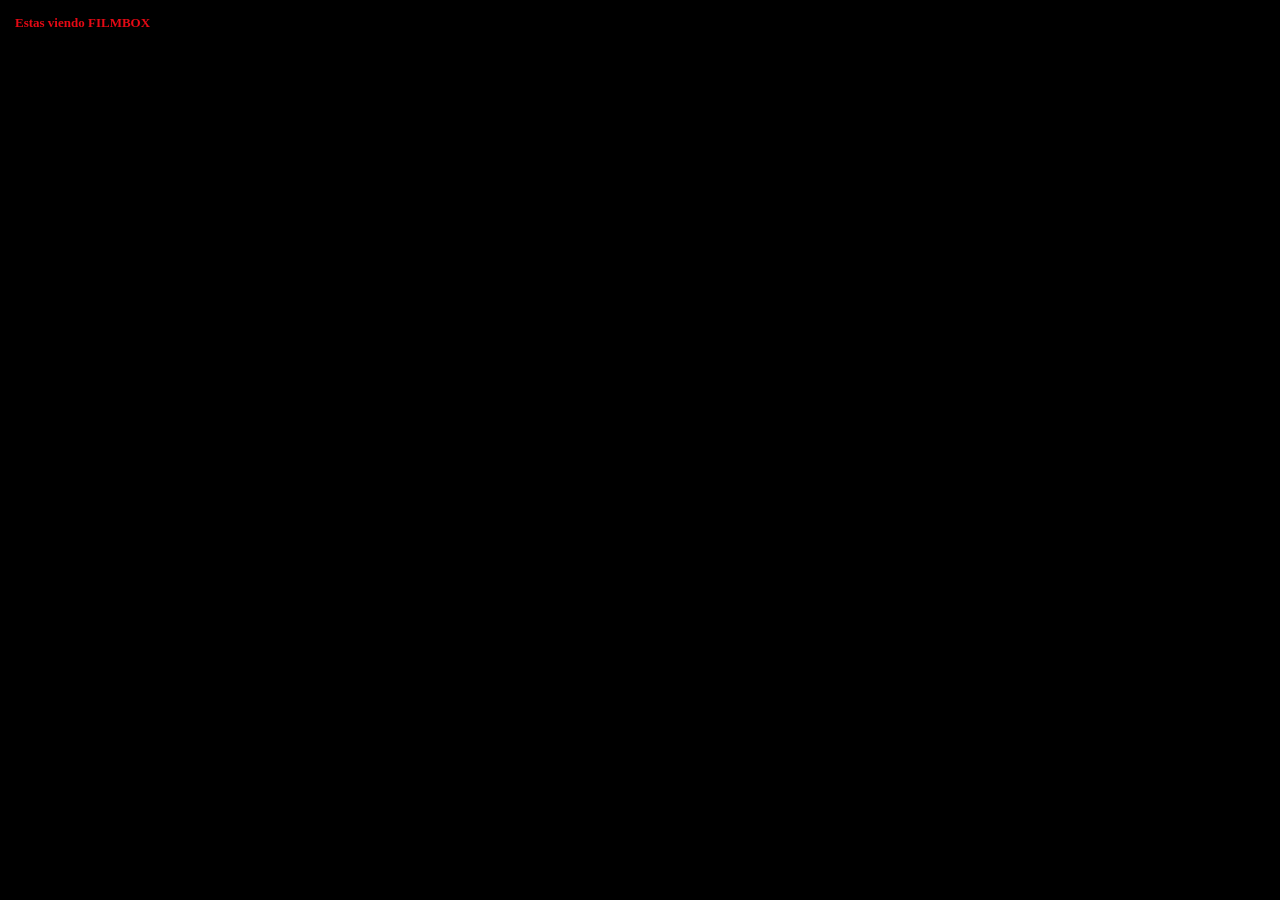
==== player.html @ acbdaf58 "Update player.html for improved player setup" ====
<!DOCTYPE html>
<html lang="es">

<head>

<meta charset="UTF-8">

<meta
name="viewport"
content="width=device-width,initial-scale=1">

<title>FILMBOX PLAYER</title>

<script src="https://cdn.jwplayer.com/libraries/TU_LIBRARY_ID.js"></script>

<style>

html,
body{
margin:0;
width:100%;
height:100%;
background:#000;
overflow:hidden;
}

#player{
position:fixed;
inset:0;
width:100vw;
height:100vh;
}

.info{

position:absolute;

top:15px;
left:15px;

z-index:9999;
}

.brand{
color:#e50914;
font-size:13px;
font-weight:bold;
}

.title{
font-size:30px;
font-weight:700;
color:white;
}

</style>

</head>

<body>

<div class="info">

<div class="brand">
Estas viendo FILMBOX
</div>

<div
id="movieTitle"
class="title">
</div>

</div>

<div id="player"></div>

<script>

const params=
new URLSearchParams(location.search);

const title=
params.get("title");

const poster=
params.get("poster");

const backdrop=
params.get("backdrop");

const video=
params.get("video");

document
.getElementById("movieTitle")
.innerText=title;

jwplayer("player").setup({

file:video,

image:backdrop,

width:"100%",

height:"100%",

stretching:"fill",

autostart:false

});

</script>

</body>

</html>
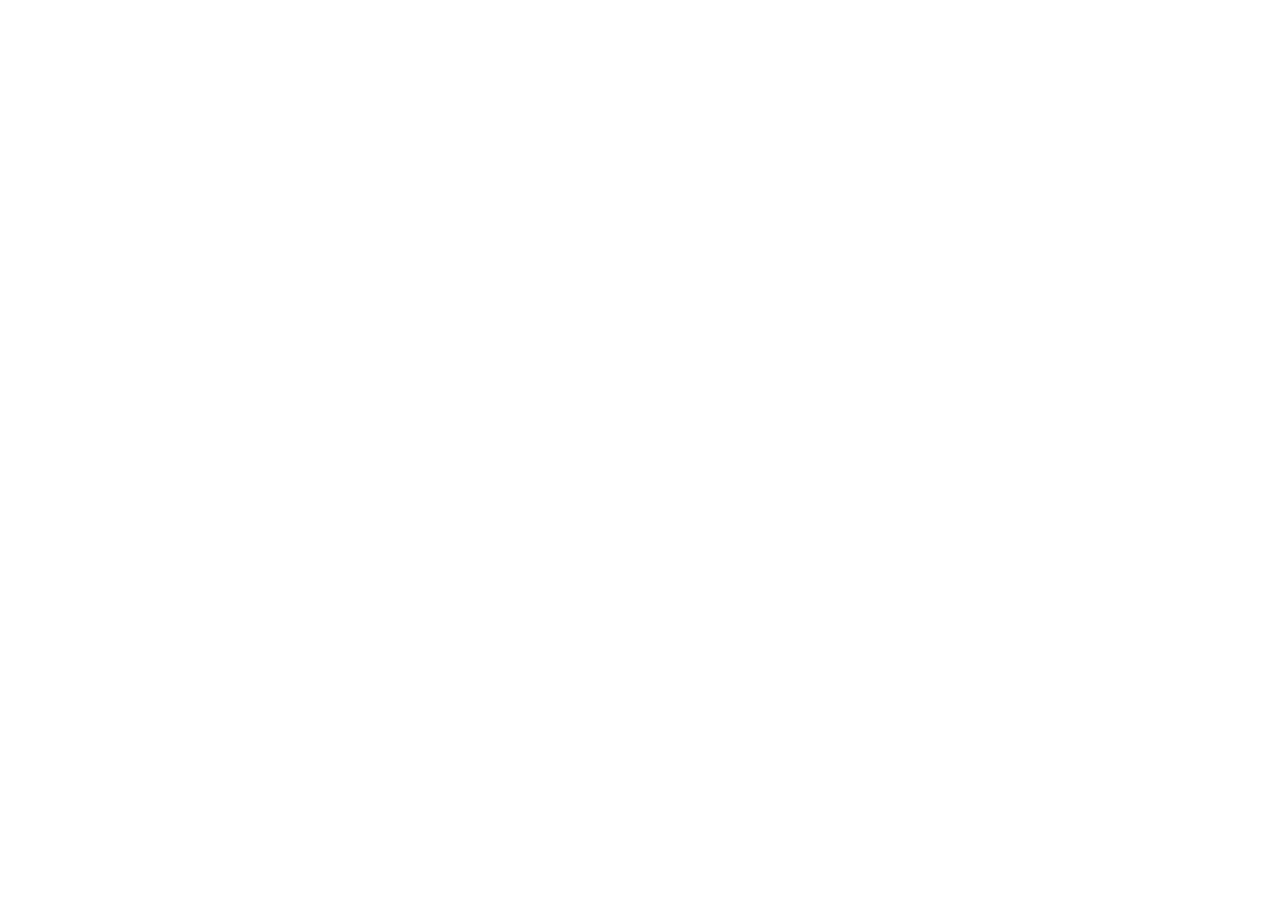
==== commit 4f8aa94f: "Refactor player.html for improved structure and styles" ====
--- a/player.html
+++ b/player.html
@@ -1,118 +1,671 @@
 <!DOCTYPE html>
-<html lang="es">
-
+<html lang="es-ES">
 <head>
-
-<meta charset="UTF-8">
-
-<meta
-name="viewport"
-content="width=device-width,initial-scale=1">
-
-<title>FILMBOX PLAYER</title>
-
-<script src="https://cdn.jwplayer.com/libraries/TU_LIBRARY_ID.js"></script>
-
-<style>
-
-html,
-body{
-margin:0;
-width:100%;
-height:100%;
-background:#000;
-overflow:hidden;
+    <style>
+        #autoplay-message {
+            display: none;
+            position: absolute;
+            top: 50%;
+            left: 50%;
+            transform: translate(-50%, -50%);
+            background: rgba(0, 0, 0, 0.8);
+            color: white;
+            padding: 10px 20px;
+            border-radius: 5px;
+            z-index: 1000;
+            text-align: center;
+            font-size: 14px;
+        }
+    </style>
+    <meta charset="UTF-8">
+    <title>FILMBOX Player</title>
+    <style>
+        .jw-display-icon-container.jw-display-icon-next.jw-reset {
+            content-visibility: hidden !important;
+        }
+        .jw-title-secondary.jw-reset-text {
+            color: #fff !important;
+        }
+
+        @import url("https://fonts.googleapis.com/css2?family=Rubik:wght@500;700&display=swap");
+        :root {
+            --bg-red: #e50914;
+            --bg-white: #f7f7f7;
+            --bg-black: #181919;
+        }
+
+        * {
+            margin: 0;
+            padding: 0;
+            box-sizing: inherit;
+        }
+
+        html {
+            box-sizing: border-box;
+            font-size: 62.5%;
+        }
+
+        .modal {
+            display: none;
+            justify-content: center;
+            align-items: center;
+            position: absolute;
+            width: 100vw;
+            height: 100vh;
+            background-color: rgba(0, 0, 0, 0.85);
+            z-index: 999;
+            font-family: "Rubik", Arial, sans-serif;
+        }
+
+        .modal .modal-container {
+            width: 60rem;
+            padding-bottom: 10rem;
+            background-color: var(--bg-black);
+            color: var(--bg-white);
+            border-radius: 0.3rem;
+        }
+
+        .modal .modal-container .modal-header {
+            position: relative;
+            border-radius: 0.3rem;
+            height: 30rem;
+        }
+
+        .jw-skip.jw-reset {
+            border-radius: 20px;
+        }
+
+        .jw-skip.jw-skippable {
+            border-radius: 20px !important;
+        }
+
+        .modal .modal-container .modal-header strong {
+            position: absolute;
+            text-align: center;
+            top: 12rem;
+            bottom: 0;
+            left: 0;
+            right: 0;
+            font-weight: 700;
+            font-size: 2rem;
+            color: var(--bg-white);
+        }
+
+        .modal .modal-container .modal-header::before {
+            top: 0;
+            left: 0;
+            content: "";
+            width: 100%;
+            height: 100%;
+            position: absolute;
+            background: linear-gradient(0deg, var(--bg-black), rgba(24, 25, 25, 0.3) 150%);
+            border-radius: 0.3rem 0.3rem 0 0;
+        }
+
+        .modal .modal-container .modal-header::after {
+            top: 0;
+            left: 0;
+            content: "";
+            width: 100%;
+            height: 100%;
+            position: absolute;
+            background: linear-gradient(0deg, var(--bg-black), rgba(24, 25, 25, 0.3) 100%);
+            border-radius: 0.3rem 0.3rem 0 0;
+        }
+
+        .modal .modal-container .modal-header .backdrop {
+            width: 100%;
+            height: 30rem;
+            border-radius: 0.3rem 0.3rem 0 0;
+        }
+
+        .modal .modal-container .modal-header button {
+            display: flex;
+            justify-content: center;
+            align-items: center;
+            position: absolute;
+            top: 15px;
+            right: 15px;
+            width: 3.6rem;
+            height: 3.6rem;
+            background: var(--bg-black);
+            border: 0;
+            border-radius: 100%;
+            cursor: pointer;
+            transition: opacity 0.2s ease-in-out;
+            z-index: 999;
+        }
+
+        .modal .modal-container .modal-header button:hover {
+            opacity: 0.75;
+        }
+
+        .modal .modal-container .modal-header button img {
+            display: block;
+            width: 2.7rem;
+        }
+
+        .modal .modal-container .modal-body {
+            max-width: 50rem;
+            margin: 0 auto;
+            border-radius: 0 0 0.3rem 0.3rem;
+        }
+
+        .modal .modal-container .modal-body span {
+            font-family: Arial, Helvetica, sans-serif;
+            font-size: 1.7rem;
+        }
+
+        .jwplayer.jw-skin-netflix .jw-title-primary {
+            display: -webkit-box;
+            display: -ms-flexbox;
+            display: flex;
+            -webkit-box-pack: start;
+            -ms-flex-pack: start;
+            justify-content: flex-start;
+            -webkit-box-orient: vertical;
+            -webkit-box-direction: normal;
+            -ms-flex-direction: column;
+            flex-direction: column;
+            color: var(--bg-white);
+            margin: 5rem 0 0 5rem;
+            font-family: "Rubik", Arial, sans-serif;
+            font-weight: 700;
+            text-transform: uppercase;
+        }
+
+        .jwplayer.jw-skin-netflix .jw-title-secondary {
+            display: -webkit-box;
+            display: -ms-flexbox;
+            display: flex;
+            -webkit-box-pack: start;
+            -ms-flex-pack: start;
+            justify-content: flex-start;
+            -webkit-box-orient: vertical;
+            -webkit-box-direction: normal;
+            -ms-flex-direction: column;
+            flex-direction: column;
+            color: var(--bg-white);
+            margin: -6rem 0 0 5rem;
+            font-family: "Rubik", Arial, sans-serif;
+            font-weight: 500;
+        }
+
+        .jwplayer.jw-skin-netflix.jw-breakpoint-1 .jw-title-primary,
+        .jwplayer.jw-skin-netflix.jw-breakpoint-0 .jw-title-primary {
+            display: -webkit-box;
+            display: -ms-flexbox;
+            display: flex;
+            -webkit-box-pack: start;
+            -ms-flex-pack: start;
+            justify-content: flex-start;
+            margin: 3rem 0 0 2.5rem;
+            font-size: 1.2rem;
+        }
+
+        .jwplayer.jw-skin-netflix.jw-breakpoint-1 .jw-title-secondary,
+        .jwplayer.jw-skin-netflix.jw-breakpoint-0 .jw-title-secondary {
+            display: -webkit-box;
+            display: -ms-flexbox;
+            display: flex;
+            -webkit-box-pack: start;
+            -ms-flex-pack: start;
+            justify-content: flex-start;
+            margin: -2.6rem 0 0 2.5rem;
+            font-size: 0.8rem;
+        }
+
+        .jwplayer.jw-skin-netflix.jw-breakpoint-3 .jw-title-primary,
+        .jwplayer.jw-skin-netflix.jw-breakpoint-2 .jw-title-primary {
+            display: -webkit-box;
+            display: -ms-flexbox;
+            display: flex;
+            -webkit-box-pack: start;
+            -ms-flex-pack: start;
+            justify-content: flex-start;
+            margin: 4rem 0 0 2.5rem;
+            font-size: 2rem;
+        }
+
+        .jwplayer.jw-skin-netflix.jw-breakpoint-3 .jw-title-secondary,
+        .jwplayer.jw-skin-netflix.jw-breakpoint-2 .jw-title-secondary {
+            display: -webkit-box;
+            display: -ms-flexbox;
+            display: flex;
+            -webkit-box-pack: start;
+            -ms-flex-pack: start;
+            justify-content: flex-start;
+            margin: -5rem 0 0 2.5rem;
+            font-size: 1.5rem;
+        }
+
+        .jwplayer.jw-skin-netflix.jw-breakpoint-5 .jw-title-primary,
+        .jwplayer.jw-skin-netflix.jw-breakpoint-4 .jw-title-primary {
+            display: -webkit-box;
+            display: -ms-flexbox;
+            display: flex;
+            -webkit-box-pack: start;
+            -ms-flex-pack: start;
+            justify-content: flex-start;
+            margin: 5rem 0 0 2.5rem;
+            font-size: 2.5rem;
+        }
+
+        .jwplayer.jw-skin-netflix.jw-breakpoint-5 .jw-title-secondary,
+        .jwplayer.jw-skin-netflix.jw-breakpoint-4 .jw-title-secondary {
+            display: -webkit-box;
+            display: -ms-flexbox;
+            display: flex;
+            -webkit-box-pack: start;
+            -ms-flex-pack: start;
+            justify-content: flex-start;
+            margin: -6rem 0 0 2.5rem;
+            font-size: 1.5rem;
+        }
+
+        .jwplayer.jw-skin-netflix.jw-breakpoint-7 .jw-title-primary,
+        .jwplayer.jw-skin-netflix.jw-breakpoint-6 .jw-title-primary {
+            display: -webkit-box;
+            display: -ms-flexbox;
+            display: flex;
+            -webkit-box-pack: start;
+            -ms-flex-pack: start;
+            justify-content: flex-start;
+            margin: 5rem 0 0 2.5rem;
+            font-size: 3rem;
+        }
+
+        .jwplayer.jw-skin-netflix.jw-breakpoint-7 .jw-title-secondary,
+        .jwplayer.jw-skin-netflix.jw-breakpoint-6 .jw-title-secondary {
+            display: -webkit-box;
+            display: -ms-flexbox;
+            display: flex;
+            -webkit-box-pack: start;
+            -ms-flex-pack: start;
+            justify-content: flex-start;
+            margin: -7rem 0 0 2.5rem;
+            font-size: 2rem;
+        }
+
+        .jwplayer.jw-skin-netflix.jw-state-idle .jw-display-icon-container .jw-svg-icon-play path {
+            display: none;
+        }
+
+        .jwplayer.jw-skin-netflix.jw-state-idle .jw-display-icon-container .jw-svg-icon-play {
+            background-image: url("[data-uri]");
+            background-repeat: no-repeat;
+            background-position: center;
+            -webkit-transition: 0.2s;
+            transition: 0.2s;
+        }
+
+        .jwplayer.jw-skin-netflix.jw-state-idle .jw-display-icon-container:hover .jw-svg-icon-play {
+            background-image: url("[data-uri]");
+            background-repeat: no-repeat;
+            background-position: center;
+            -webkit-transition: 0.2s;
+            transition: 0.2s;
+        }
+
+        .jwplayer.jw-skin-netflix.jw-state-idle .jw-display-icon-container .jw-svg-icon-play {
+            background-color: rgba(255, 255, 255, 0.25);
+            border-radius: 100%;
+        }
+
+        .jwplayer.jw-skin-netflix.jw-state-idle .jw-display-controls .jw-display-icon-container .jw-icon {
+            display: flex;
+            justify-content: center;
+            align-items: center;
+        }
+
+        .jwplayer.jw-skin-netflix.jw-state-paused .jw-title {
+            display: -webkit-box;
+            display: -ms-flexbox;
+            display: flex;
+            -webkit-box-pack: start;
+            -ms-flex-pack: start;
+            justify-content: flex-start;
+            -webkit-box-orient: vertical;
+            -webkit-box-direction: normal;
+            -ms-flex-direction: column;
+            flex-direction: column;
+        }
+
+        .jwplayer.jw-skin-netflix.jw-state-paused .jw-controls,
+        .jwplayer.jw-skin-netflix.jw-state-complete .jw-controls,
+        .jwplayer.jw-skin-netflix.jw-state-buffering .jw-controls {
+            background-color: rgba(0, 0, 0, 0.35);
+            transition: all 0.2s linear;
+            -o-transition: all 0.2s linear;
+            -moz-transition: all 0.2s linear;
+            -webkit-transition: all 0.2s linear;
+        }
+
+        .jwplayer.jw-skin-netflix .jw-display-controls .jw-display-icon-container .jw-icon:hover {
+            color: var(--bg-red);
+        }
+
+        .jwplayer.jw-skin-netflix .jw-preview {
+            width: calc(100% + 5rem);
+            background-size: calc(100% + 6rem);
+            transition: opacity 0.35s, transform 0.35s;
+            transform: translate3d(-4rem, 0, 0);
+        }
+
+        .jwplayer.jw-skin-netflix:hover .jw-preview {
+            transform: translate3d(0, 0, 0);
+        }
+
+        .jwplayer.jw-skin-netflix.jw-state-complete:hover .jw-preview {
+            transform: translate3d(-4rem, 0, 0);
+        }
+
+        .jwplayer.jw-skin-netflix .jw-controls::after {
+            background: none;
+        }
+
+        .jwplayer.jw-skin-netflix .jw-controlbar .jw-button-container .jw-button-color {
+            color: var(--bg-white);
+        }
+
+        .jwplayer.jw-skin-netflix.jw-state-paused .jw-controlbar .jw-button-container .jw-button-color {
+            color: var(--bg-white);
+        }
+
+        .jwplayer.jw-skin-netflix .jw-controlbar .jw-button-container .jw-button-color:hover {
+            color: var(--bg-red);
+        }
+
+        .jwplayer.jw-skin-netflix .jw-controlbar .jw-tooltip {
+            box-shadow: none;
+        }
+
+        .jwplayer.jw-skin-netflix .jw-controlbar .jw-tooltip.jw-open {
+            border-radius: 0.3rem;
+            color: var(--bg-black);
+        }
+
+        .jwplayer.jw-skin-netflix .jw-controlbar .jw-tooltip .jw-text {
+            background-color: var(--bg-black);
+            border-radius: 0.3rem;
+        }
+
+        .jwplayer.jw-skin-netflix .jw-controlbar .jw-text {
+            color: var(--bg-white);
+        }
+
+        .jwplayer.jw-skin-netflix .jw-time-tip .jw-text {
+            color: var(--bg-black);
+        }
+
+        .jwplayer.jw-skin-netflix .jw-volume-tip {
+            margin-bottom: -4rem;
+        }
+
+        .jwplayer.jw-skin-netflix .jw-settings-topbar-buttons .jw-tooltip-captions,
+        .jwplayer.jw-skin-netflix .jw-settings-topbar-buttons .jw-tooltip-quality,
+        .jwplayer.jw-skin-netflix .jw-settings-topbar-buttons .jw-tooltip-audioTracks,
+        .jwplayer.jw-skin-netflix .jw-settings-topbar-buttons .jw-tooltip-sharing {
+            color: var(--bg-black);
+        }
+
+        .jwplayer.jw-skin-netflix .jw-settings-topbar-buttons .jw-tooltip-captions .jw-text,
+        .jwplayer.jw-skin-netflix .jw-settings-topbar-buttons .jw-tooltip-quality .jw-text,
+        .jwplayer.jw-skin-netflix .jw-settings-topbar-buttons .jw-tooltip-audioTracks .jw-text,
+        .jwplayer.jw-skin-netflix .jw-settings-topbar-buttons .jw-tooltip-sharing .jw-text {
+            border-radius: 0.3rem;
+            background-color: var(--bg-black);
+            color: var(--bg-white);
+        }
+
+        .jwplayer.jw-skin-netflix .jw-time-thumb {
+            border-radius: 0.3rem 0.3rem 0 0 !important;
+        }
+
+        .jwplayer.jw-skin-netflix .jw-time-tip .jw-reset {
+            border-radius: 0 0 0.3rem 0.3rem;
+            background-color: var(--bg-black);
+            color: var(--bg-white);
+        }
+
+        .jwplayer.jw-skin-netflix .jw-time-tip {
+            color: var(--bg-black);
+        }
+
+        .jwplayer.jw-skin-netflix .jw-settings-submenu-items .jw-tooltip-sharing-Link {
+            color: var(--bg-black);
+        }
+
+        .jwplayer.jw-skin-netflix .jw-settings-submenu-items .jw-tooltip-sharing-Link .jw-text {
+            color: var(--bg-white);
+            background-color: var(--bg-black);
+        }
+
+        .jwplayer.jw-skin-netflix.jw-state-idle .jw-display-controls .jw-display-icon-container {
+            color: var(--bg-red);
+            background: none;
+            -webkit-animation-name: scaling;
+            -webkit-animation-duration: 0.6s;
+            -webkit-animation-timing-function: linear;
+            -webkit-animation-iteration-count: infinite;
+            -webkit-animation-direction: alternate;
+        }
+
+        .jwplayer.jw-skin-netflix .jw-overlay .jw-slider-volume .jw-slider-container .jw-knob {
+            background-color: var(--bg-red);
+        }
+
+        .jwplayer.jw-skin-netflix .jw-overlay .jw-slider-volume .jw-slider-container .jw-buffer,
+        .jwplayer.jw-skin-netflix .jw-overlay .jw-slider-volume .jw-slider-container .jw-rail {
+            background-color: var(--bg-black);
+            width: 0.2rem;
+        }
+
+        .jwplayer.jw-skin-netflix .jw-overlay .jw-slider-volume .jw-slider-container .jw-progress {
+            background-color: var(--bg-red);
+            width: 0.2rem;
+        }
+
+        .jwplayer.jw-skin-netflix .jw-controlbar .jw-slider-time .jw-slider-container .jw-rail {
+            background-color: var(--bg-black);
+        }
+
+        .jwplayer.jw-skin-netflix .jw-controlbar .jw-slider-time .jw-slider-container .jw-buffer {
+            background-color: #222323;
+        }
+
+        .jwplayer.jw-skin-netflix .jw-controlbar .jw-slider-time .jw-slider-container .jw-knob,
+        .jwplayer.jw-skin-netflix .jw-controlbar .jw-slider-time .jw-slider-container .jw-progress {
+            background-color: var(--bg-red);
+        }
+
+        .jw-skin-netflix .jw-slider-horizontal .jw-rail,
+        .jw-skin-netflix .jw-slider-horizontal .jw-buffer,
+        .jw-skin-netflix .jw-slider-horizontal .jw-progress {
+            height: 0.3rem;
+        }
+
+        .jwplayer.jw-skin-netflix .jw-settings-menu {
+            background-color: var(--bg-black);
+            border-radius: 0.3rem;
+            width: 23rem;
+        }
+
+        .jwplayer.jw-skin-netflix .jw-settings-topbar {
+            border-radius: 0.3rem 0.3rem 0 0;
+        }
+
+        @keyframes scaling {
+            from {
+                transform: scale(1);
+            }
+            to {
+                transform: scale(1.1);
+            }
+        }
+
+        #player {
+            position: absolute;
+            width: 100% !important;
+            height: 100% !important;
+        }
+    </style>
+</head>
+<body>
+
+<div id="player"></div>
+<div id="autoplay-message">Toca para iniciar la reproducción</div>
+
+<script src='https://content.jwplatform.com/libraries/KB5zFt7A.js'></script>
+
+<script>
+function getUrlParameter(name) {
+    name = name.replace(/[\[\]]/g, "\\$&");
+    var regex = new RegExp("[\\?&]" + name + "=([^&#]*)"),
+        results = regex.exec(location.search);
+    return results ? decodeURIComponent(results[1].replace(/\+/g, " ")) : "";
 }
 
-#player{
-position:fixed;
-inset:0;
-width:100vw;
-height:100vh;
+const videoBase64 = getUrlParameter("video");
+const posterBase64 = getUrlParameter("poster");
+const titleBase64 = getUrlParameter("title");
+
+const videoUrl = atob(videoBase64) || "default-video.mp4";
+const posterUrl = atob(posterBase64) || "default-poster.jpg";
+const videoTitle = atob(titleBase64) || "Sin título";
+
+const timeElapseKey = `playbackTime_${videoTitle.replace(/\s+/g, '_')}`;
+
+function prettySecond(s) {
+    var num = parseInt(s, 10),
+        hrs = Math.floor(num / 3600),
+        min = Math.floor((num - (hrs * 3600)) / 60),
+        sec = num - (hrs * 3600) - (min * 60);
+    if (hrs < 10) hrs = "0" + hrs;
+    if (min < 10) min = "0" + min;
+    if (sec < 10) sec = "0" + sec;
+    return hrs + ":" + min + ":" + sec;
 }
 
-.info{
-
-position:absolute;
-
-top:15px;
-left:15px;
-
-z-index:9999;
+function savePlaybackProgress(time) {
+    if (time > 0) {
+        localStorage.setItem(timeElapseKey, Math.round(time));
+        console.log('Progreso guardado:', prettySecond(time));
+    }
 }
 
-.brand{
-color:#e50914;
-font-size:13px;
-font-weight:bold;
-}
-
-.title{
-font-size:30px;
-font-weight:700;
-color:white;
-}
-
-</style>
-
-</head>
-
-<body>
-
-<div class="info">
-
-<div class="brand">
-Estas viendo FILMBOX
-</div>
-
-<div
-id="movieTitle"
-class="title">
-</div>
-
-</div>
-
-<div id="player"></div>
-
-<script>
-
-const params=
-new URLSearchParams(location.search);
-
-const title=
-params.get("title");
-
-const poster=
-params.get("poster");
-
-const backdrop=
-params.get("backdrop");
-
-const video=
-params.get("video");
-
-document
-.getElementById("movieTitle")
-.innerText=title;
-
-jwplayer("player").setup({
-
-file:video,
-
-image:backdrop,
-
-width:"100%",
-
-height:"100%",
-
-stretching:"fill",
-
-autostart:false
-
-});
-
+const playerInstance = jwplayer("player").setup({
+    controls: true,
+    sharing: false,
+    displaytitle: true,
+    displaydescription: true,
+    skin: { name: "netflix" },
+    autostart: true,
+    mute: false,
+    logo: false,
+    captions: {
+        color: "#FFF",
+        fontSize: 14,
+        backgroundOpacity: 0,
+        edgeStyle: "raised"
+    },
+    playlist: [
+        {
+            title: videoTitle,
+            description: "Estás viendo FILMBOX",
+            image: posterUrl,
+            sources: [
+                { file: videoUrl, label: "1080p", default: true },
+                { file: videoUrl, label: "720p" },
+                { file: videoUrl, label: "480p" }
+            ]
+        }
+    ]
+});
+
+playerInstance.on("ready", function () {
+    const playerContainer = playerInstance.getContainer();
+    
+    // Remover botón next
+    const nextContainer = playerContainer.querySelector(".jw-display-icon-next");
+    if (nextContainer) {
+        nextContainer.remove();
+    }
+    
+    // Agregar botón forward (adelantar 10 segundos)
+    const rewindContainer = playerContainer.querySelector(".jw-display-icon-rewind");
+    if (rewindContainer) {
+        const forwardContainer = rewindContainer.cloneNode(true);
+        const forwardDisplayButton = forwardContainer.querySelector(".jw-icon-rewind");
+        forwardDisplayButton.style.transform = "scaleX(-1)";
+        forwardDisplayButton.ariaLabel = "Adelantar 10 segundos";
+        const displayControls = playerContainer.querySelector(".jw-display-controls");
+        displayControls.appendChild(forwardContainer);
+        
+        const buttonContainer = playerContainer.querySelector(".jw-button-container");
+        const rewindControlBarButton = buttonContainer.querySelector(".jw-icon-rewind");
+        const forwardControlBarButton = rewindControlBarButton.cloneNode(true);
+        forwardControlBarButton.style.transform = "scaleX(-1)";
+        forwardControlBarButton.ariaLabel = "Adelantar 10 segundos";
+        rewindControlBarButton.parentNode.insertBefore(forwardControlBarButton, rewindControlBarButton.nextElementSibling);
+        
+        [forwardDisplayButton, forwardControlBarButton].forEach((button) => {
+            button.onclick = () => {
+                playerInstance.seek(playerInstance.getPosition() + 10);
+            };
+        });
+    }
+});
+
+playerInstance.on('firstFrame', function () {
+    const savedTime = parseInt(localStorage.getItem(timeElapseKey), 10);
+    if (savedTime && savedTime > 0) {
+        console.log('Reanudando desde:', prettySecond(savedTime));
+        playerInstance.seek(savedTime);
+        playerInstance.play().catch((err) => {
+            console.error('Error al intentar reproducir automáticamente:', err);
+            document.getElementById('autoplay-message').style.display = 'block';
+            setTimeout(() => {
+                document.getElementById('autoplay-message').style.display = 'none';
+            }, 5000);
+        });
+    }
+});
+
+playerInstance.on('time', function (event) {
+    const currentTime = event.position;
+    if (currentTime > 0 && !playerInstance.getConfig().isLive) {
+        savePlaybackProgress(currentTime);
+    }
+});
+
+playerInstance.on('pause', function () {
+    savePlaybackProgress(playerInstance.getPosition());
+});
+
+playerInstance.on('complete', function () {
+    localStorage.removeItem(timeElapseKey);
+    console.log('Video finalizado, progreso eliminado.');
+});
+
+window.addEventListener('beforeunload', () => {
+    savePlaybackProgress(playerInstance.getPosition());
+});
+
+playerInstance.on('error', (e) => {
+    console.error('Error en JWPlayer:', e);
+    alert('Error al cargar el video: ' + e.message);
+});
+
+let hasEnteredFullscreen = false;
+playerInstance.on('play', function () {
+    document.getElementById('autoplay-message').style.display = 'none';
+    if (!hasEnteredFullscreen && document.fullscreenEnabled) {
+        playerInstance.setFullscreen(true);
+        hasEnteredFullscreen = true;
+    }
+});
 </script>
 
 </body>
-
 </html>
